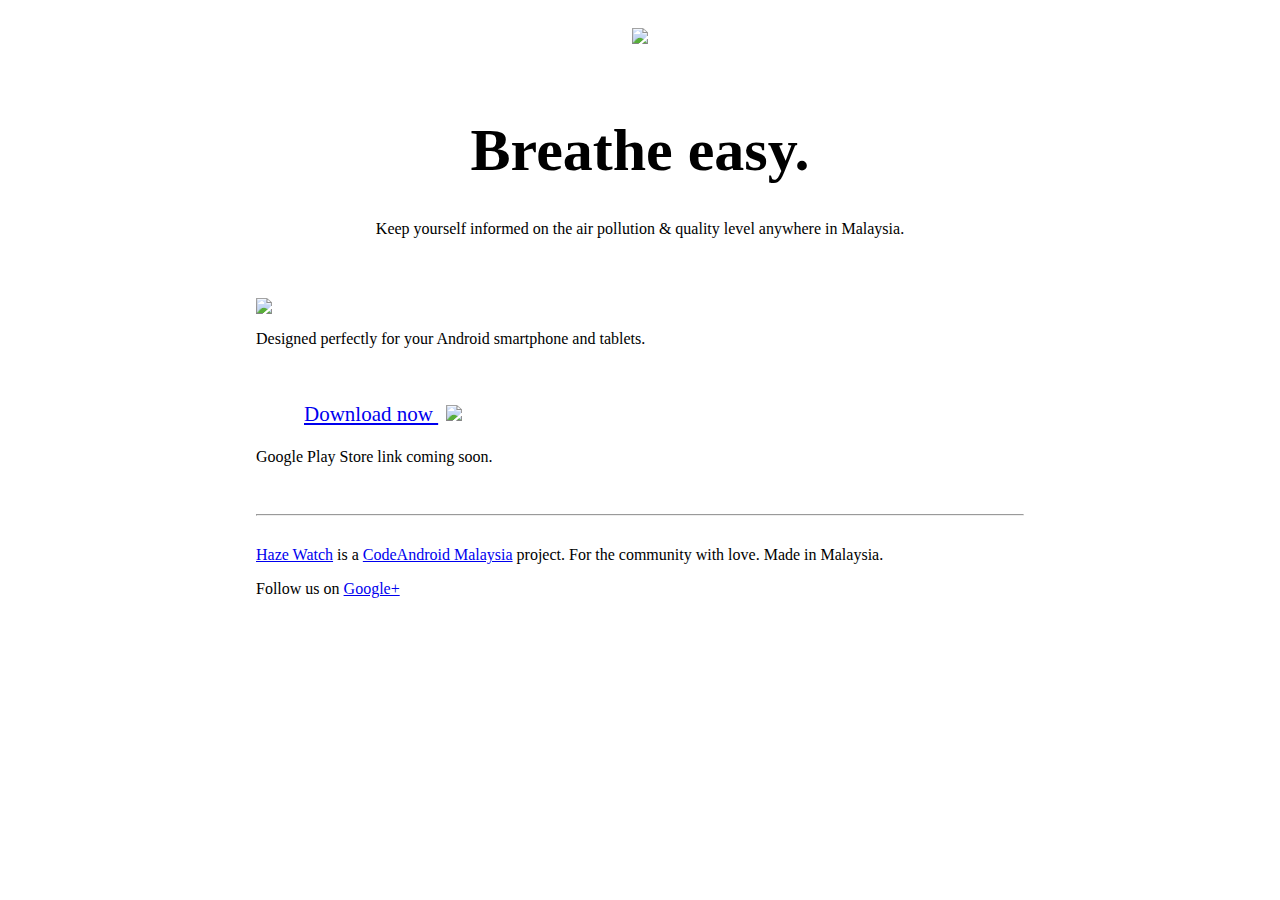
==== assets/templates/index.html @ d9a2b107 "initial commit" ====
<!DOCTYPE html>
<!--[if lt IE 7]>      <html class="no-js lt-ie9 lt-ie8 lt-ie7"> <![endif]-->
<!--[if IE 7]>         <html class="no-js lt-ie9 lt-ie8"> <![endif]-->
<!--[if IE 8]>         <html class="no-js lt-ie9"> <![endif]-->
<!--[if gt IE 8]><!--> <html class="no-js"> <!--<![endif]-->
    <head>
        <meta charset="utf-8">
        <meta http-equiv="X-UA-Compatible" content="IE=edge,chrome=1">
        <title>Monitor the air quality in Malaysia with Haze Watch and breathe easy.</title>
        <meta name="description" content="Keep yourself informed on the air pollution and quality level anywhere in Malaysia with a mobile Android application developed by the CodeAndroid Malaysia community.">
        <meta name="viewport" content="width=device-width, initial-scale=1.0">
        <meta name="apple-mobile-web-app-capable" content="yes" />
        <meta name="apple-mobile-web-app-status-bar-style" content="black">

        <link href="/css/bootstrap.min.css" rel="stylesheet" media="screen">
        <style type="text/css">
        body {
            padding-top: 20px;
            padding-bottom: 40px;
        }

        .container-narrow {
            margin: 0 auto;
            max-width: 768px;
        }

        .container-narrow > hr {
            margin: 30px 0;
        }

        .jumbotron {
            margin-bottom: 60px;
            text-align: center;
        }

        .jumbotron h1 {
            font-size: 60px;
            line-height: 1;
        }

        .jumbotron .btn, .device-previews .btn {
            font-size: 21px;
            padding: 14px 48px;
        }
        .device-previews {
            margin-bottom: 16px;
        }
        .btn-wrapper {
            margin-top: 48px;
            margin-bottom: 48px;
        }
        </style>
        <link href="/css/bootstrap-responsive.min.css" rel="stylesheet" media="screen">
    </head>
    <body>
        <!--[if lt IE 7]>
            <p class="browsehappy">You are using an <strong>outdated</strong> browser. Please <a href="http://browsehappy.com/">upgrade your browser</a> to improve your experience.</p>
        <![endif]-->
        
        <div class="container-narrow">
            <div class="jumbotron">
                <img style="margin-bottom:32px;" src="/img/masthead.png">
                <h1>Breathe easy.</h1>
                <p class="lead">Keep yourself informed on the air pollution &amp; quality level anywhere in Malaysia.</p>
            </div>
            <div class="text-center device-previews">
                <img src="/img/hazewatch_device_screens.png">
                <p class="lead text-center" style="margin-top:12px; margin-bottom:16px;">Designed perfectly for your Android smartphone and tablets.</p>
                <div class="btn-wrapper">
                    <a class="btn btn-large btn-success" style="line-height:36px;" href="https://dl.dropboxusercontent.com/u/5908149/codeandroid/MAPI.apk">Download now <img style="margin-left:8px;" src="/img/android.png"></a>
                    
                    <p class="muted" style="margin-top:16px;">Google Play Store link coming soon.</p>
                </div>
            </div>
            <hr>
            <div class="footer">
                <p class="muted text-center"><a href="http://hazewatcher.appspot.com/">Haze Watch</a> is a <a href="http://www.codeandroid.my">CodeAndroid Malaysia</a> project. For the community with love. Made in Malaysia.</p>
                <p class="muted text-center">Follow us on <a href="https://plus.google.com/113456112847181417867" rel="publisher">Google+</a></p>
            </div>
        </div>


        <script src="//ajax.googleapis.com/ajax/libs/jquery/1.10.1/jquery.min.js"></script>
        <script src="/js/bootstrap.min.js"></script>

        <script>
            (function(i,s,o,g,r,a,m){i['GoogleAnalyticsObject']=r;i[r]=i[r]||function(){
            (i[r].q=i[r].q||[]).push(arguments)},i[r].l=1*new Date();a=s.createElement(o),
            m=s.getElementsByTagName(o)[0];a.async=1;a.src=g;m.parentNode.insertBefore(a,m)
            })(window,document,'script','//www.google-analytics.com/analytics.js','ga');
            ga('create', 'UA-884241-8', 'hazewatcher.appspot.com'); ga('send', 'pageview');
        </script>
    </body>
</html>
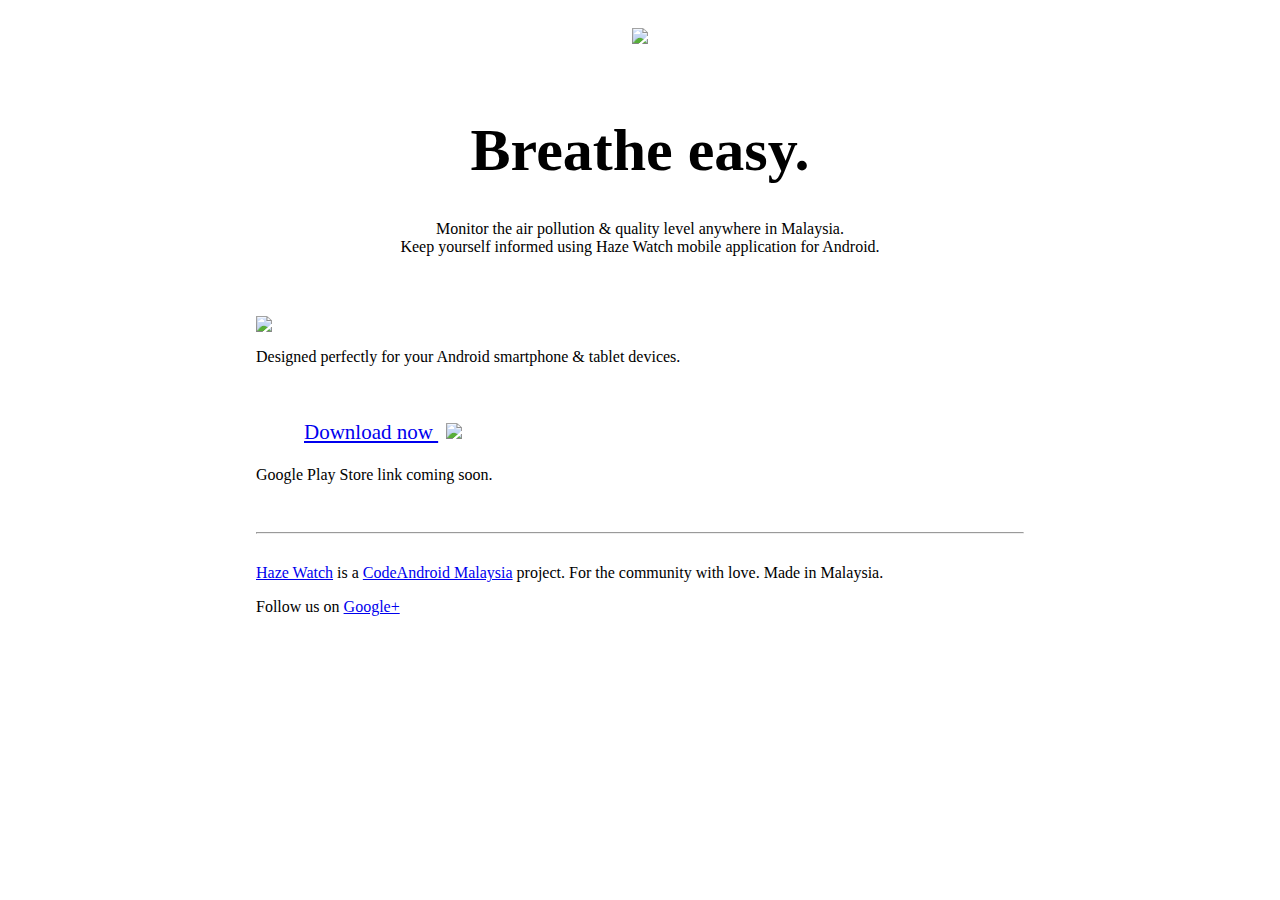
==== commit 780f6192: "updated download link to google play store" ====
--- a/assets/templates/index.html
+++ b/assets/templates/index.html
@@ -51,6 +51,18 @@
         }
         </style>
         <link href="/css/bootstrap-responsive.min.css" rel="stylesheet" media="screen">
+
+        <!-- Google Analytics -->
+        <script>
+            (function(i,s,o,g,r,a,m){i['GoogleAnalyticsObject']=r;i[r]=i[r]||function(){
+            (i[r].q=i[r].q||[]).push(arguments)},i[r].l=1*new Date();a=s.createElement(o),
+            m=s.getElementsByTagName(o)[0];a.async=1;a.src=g;m.parentNode.insertBefore(a,m)
+            })(window,document,'script','//www.google-analytics.com/analytics.js','ga');
+
+            ga('create', 'UA-884241-8', 'hazewatcher.appspot.com');
+            ga('send', 'pageview');
+        </script>
+
     </head>
     <body>
         <!--[if lt IE 7]>
@@ -61,13 +73,13 @@
             <div class="jumbotron">
                 <img style="margin-bottom:32px;" src="/img/masthead.png">
                 <h1>Breathe easy.</h1>
-                <p class="lead">Keep yourself informed on the air pollution &amp; quality level anywhere in Malaysia.</p>
+                <p class="lead">Monitor the air pollution &amp; quality level anywhere in Malaysia.<br>Keep yourself informed using Haze Watch mobile application for Android.</p>
             </div>
             <div class="text-center device-previews">
                 <img src="/img/hazewatch_device_screens.png">
-                <p class="lead text-center" style="margin-top:12px; margin-bottom:16px;">Designed perfectly for your Android smartphone and tablets.</p>
+                <p class="lead text-center" style="margin-top:12px; margin-bottom:16px;">Designed perfectly for your Android smartphone &amp; tablet devices.</p>
                 <div class="btn-wrapper">
-                    <a class="btn btn-large btn-success" style="line-height:36px;" href="https://dl.dropboxusercontent.com/u/5908149/codeandroid/MAPI.apk">Download now <img style="margin-left:8px;" src="/img/android.png"></a>
+                    <a class="btn btn-large btn-success" style="line-height:36px;" href="https://play.google.com/store/apps/details?id=my.codeandroid.hazewatch">Download now <img style="margin-left:8px;" src="/img/android.png"></a>
                     
                     <p class="muted" style="margin-top:16px;">Google Play Store link coming soon.</p>
                 </div>
@@ -83,12 +95,5 @@
         <script src="//ajax.googleapis.com/ajax/libs/jquery/1.10.1/jquery.min.js"></script>
         <script src="/js/bootstrap.min.js"></script>
 
-        <script>
-            (function(i,s,o,g,r,a,m){i['GoogleAnalyticsObject']=r;i[r]=i[r]||function(){
-            (i[r].q=i[r].q||[]).push(arguments)},i[r].l=1*new Date();a=s.createElement(o),
-            m=s.getElementsByTagName(o)[0];a.async=1;a.src=g;m.parentNode.insertBefore(a,m)
-            })(window,document,'script','//www.google-analytics.com/analytics.js','ga');
-            ga('create', 'UA-884241-8', 'hazewatcher.appspot.com'); ga('send', 'pageview');
-        </script>
     </body>
 </html>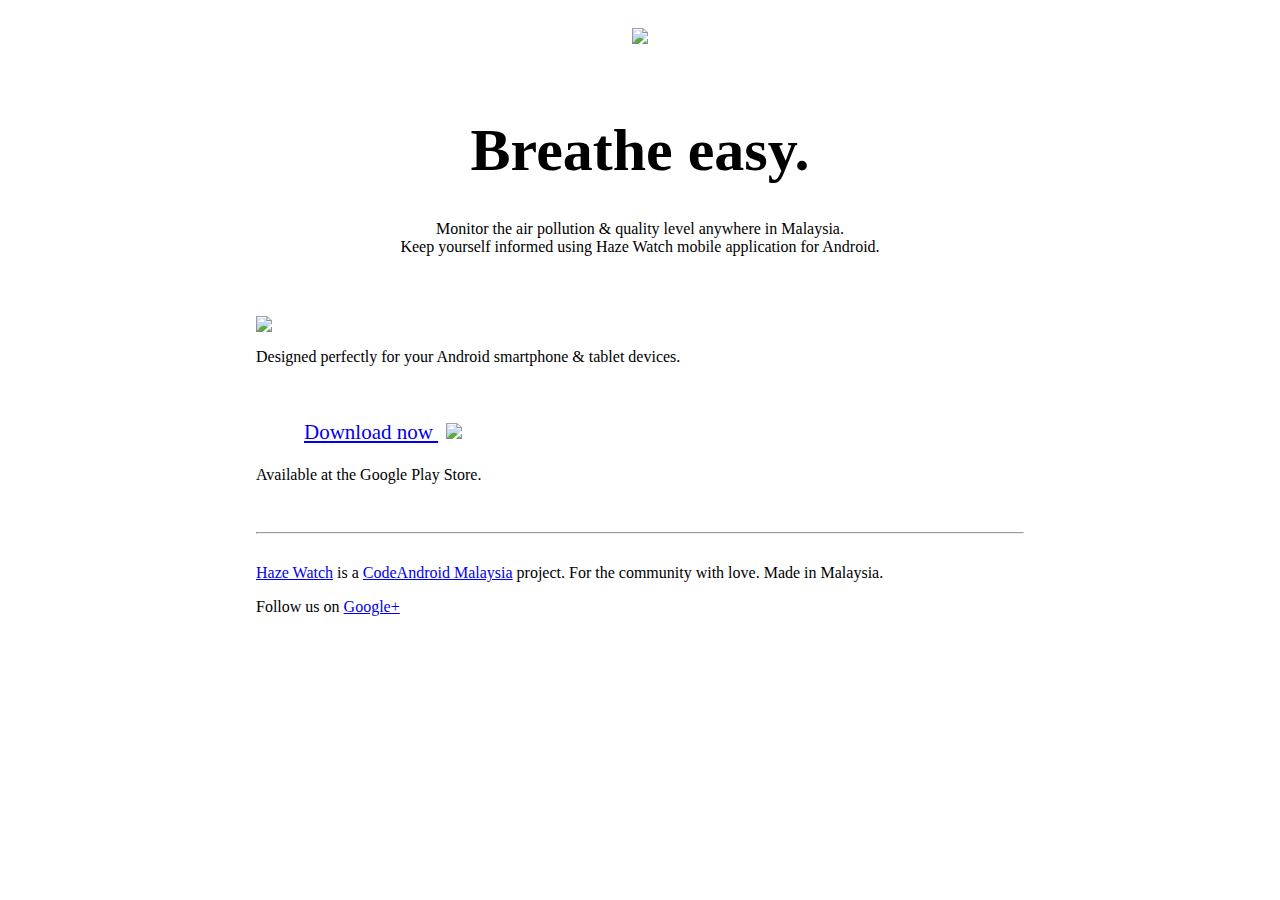
==== commit 3e5c7292: "updated landing page" ====
--- a/assets/templates/index.html
+++ b/assets/templates/index.html
@@ -81,7 +81,7 @@
                 <div class="btn-wrapper">
                     <a class="btn btn-large btn-success" style="line-height:36px;" href="https://play.google.com/store/apps/details?id=my.codeandroid.hazewatch">Download now <img style="margin-left:8px;" src="/img/android.png"></a>
                     
-                    <p class="muted" style="margin-top:16px;">Google Play Store link coming soon.</p>
+                    <p class="muted" style="margin-top:16px;">Available at the Google Play Store.</p>
                 </div>
             </div>
             <hr>
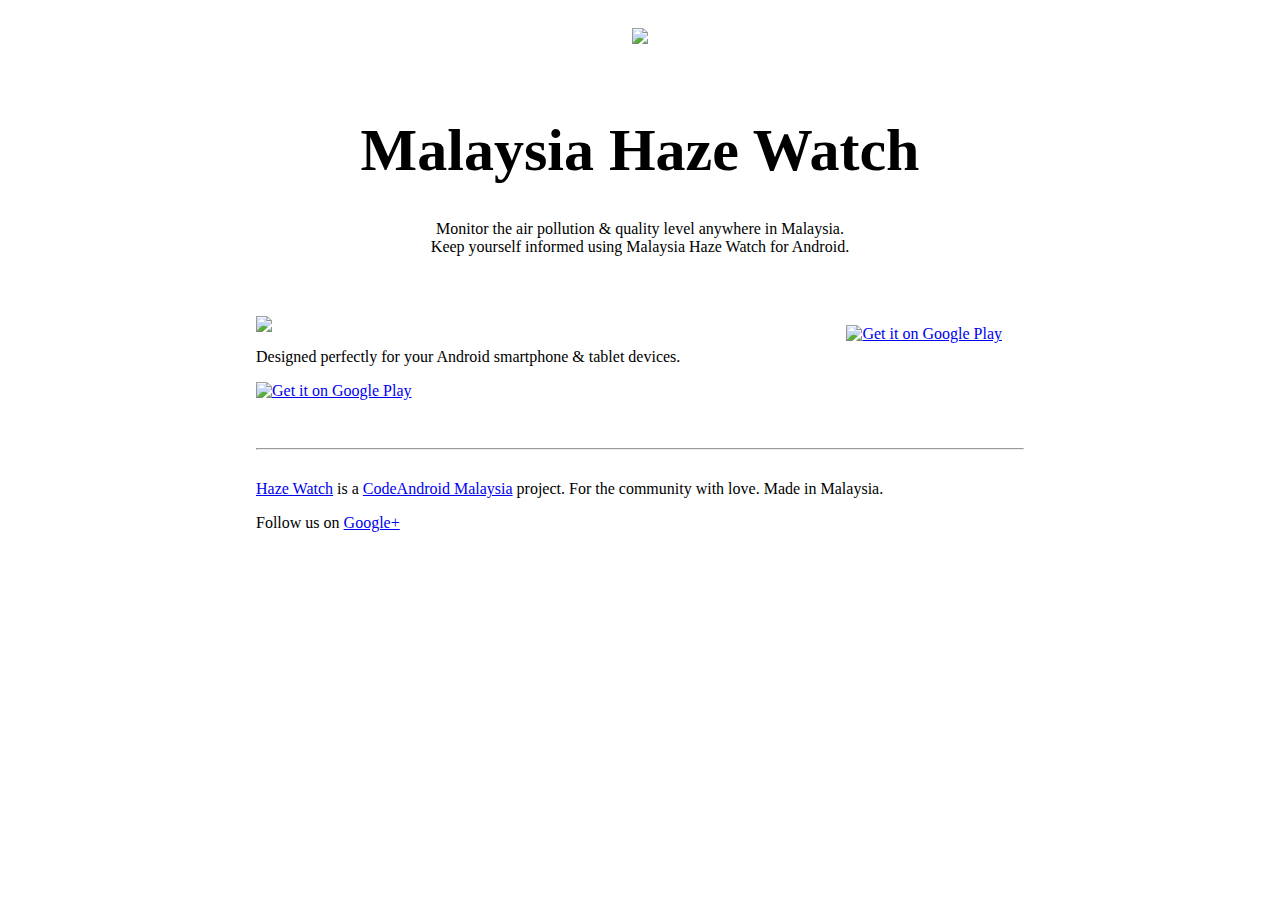
==== commit 4a44434d: "updated index.html page with seo optimization" ====
--- a/assets/templates/index.html
+++ b/assets/templates/index.html
@@ -6,8 +6,8 @@
     <head>
         <meta charset="utf-8">
         <meta http-equiv="X-UA-Compatible" content="IE=edge,chrome=1">
-        <title>Monitor the air quality in Malaysia with Haze Watch and breathe easy.</title>
-        <meta name="description" content="Keep yourself informed on the air pollution and quality level anywhere in Malaysia with a mobile Android application developed by the CodeAndroid Malaysia community.">
+        <title>Malaysia Haze Watch - Monitor the air quality in Malaysia and breathe easy.</title>
+        <meta name="description" content="Malaysia Haze Watch for Android is a mobile application that helps you to keep track of the haze situation in Malaysia.">
         <meta name="viewport" content="width=device-width, initial-scale=1.0">
         <meta name="apple-mobile-web-app-capable" content="yes" />
         <meta name="apple-mobile-web-app-status-bar-style" content="black">
@@ -70,18 +70,20 @@
         <![endif]-->
         
         <div class="container-narrow">
-            <div class="jumbotron">
+            <div class="jumbotron" style="position:relative;">
                 <img style="margin-bottom:32px;" src="/img/masthead.png">
-                <h1>Breathe easy.</h1>
-                <p class="lead">Monitor the air pollution &amp; quality level anywhere in Malaysia.<br>Keep yourself informed using Haze Watch mobile application for Android.</p>
+                <h1>Malaysia Haze Watch</h1>
+                <p class="lead">Monitor the air pollution &amp; quality level anywhere in Malaysia.<br>Keep yourself informed using Malaysia Haze Watch for Android.</p>
+                <a href="https://play.google.com/store/apps/details?id=my.codeandroid.hazewatch" style="position:absolute; top:297px; right:22px;"><img alt="Get it on Google Play" src="https://developer.android.com/images/brand/en_generic_rgb_wo_60.png" /></a>
             </div>
             <div class="text-center device-previews">
                 <img src="/img/hazewatch_device_screens.png">
-                <p class="lead text-center" style="margin-top:12px; margin-bottom:16px;">Designed perfectly for your Android smartphone &amp; tablet devices.</p>
-                <div class="btn-wrapper">
-                    <a class="btn btn-large btn-success" style="line-height:36px;" href="https://play.google.com/store/apps/details?id=my.codeandroid.hazewatch">Download now <img style="margin-left:8px;" src="/img/android.png"></a>
+                <p class="lead text-center" style="margin-top:12px; margin-bottom:0px;">Designed perfectly for your Android smartphone &amp; tablet devices.</p>
+                <div class="btn-wrapper" style="margin-top:16px;">
+                    <!--a class="btn btn-large btn-success" style="line-height:36px;" href="https://play.google.com/store/apps/details?id=my.codeandroid.hazewatch">Download now <img style="margin-left:8px;" src="/img/android.png"></a>
                     
-                    <p class="muted" style="margin-top:16px;">Available at the Google Play Store.</p>
+                    <p class="muted" style="margin-top:16px;">Available at the Google Play Store.</p-->
+                    <a href="https://play.google.com/store/apps/details?id=my.codeandroid.hazewatch"><img alt="Get it on Google Play" src="https://developer.android.com/images/brand/en_generic_rgb_wo_60.png" /></a>
                 </div>
             </div>
             <hr>
@@ -91,9 +93,7 @@
             </div>
         </div>
 
-
         <script src="//ajax.googleapis.com/ajax/libs/jquery/1.10.1/jquery.min.js"></script>
         <script src="/js/bootstrap.min.js"></script>
-
     </body>
 </html>